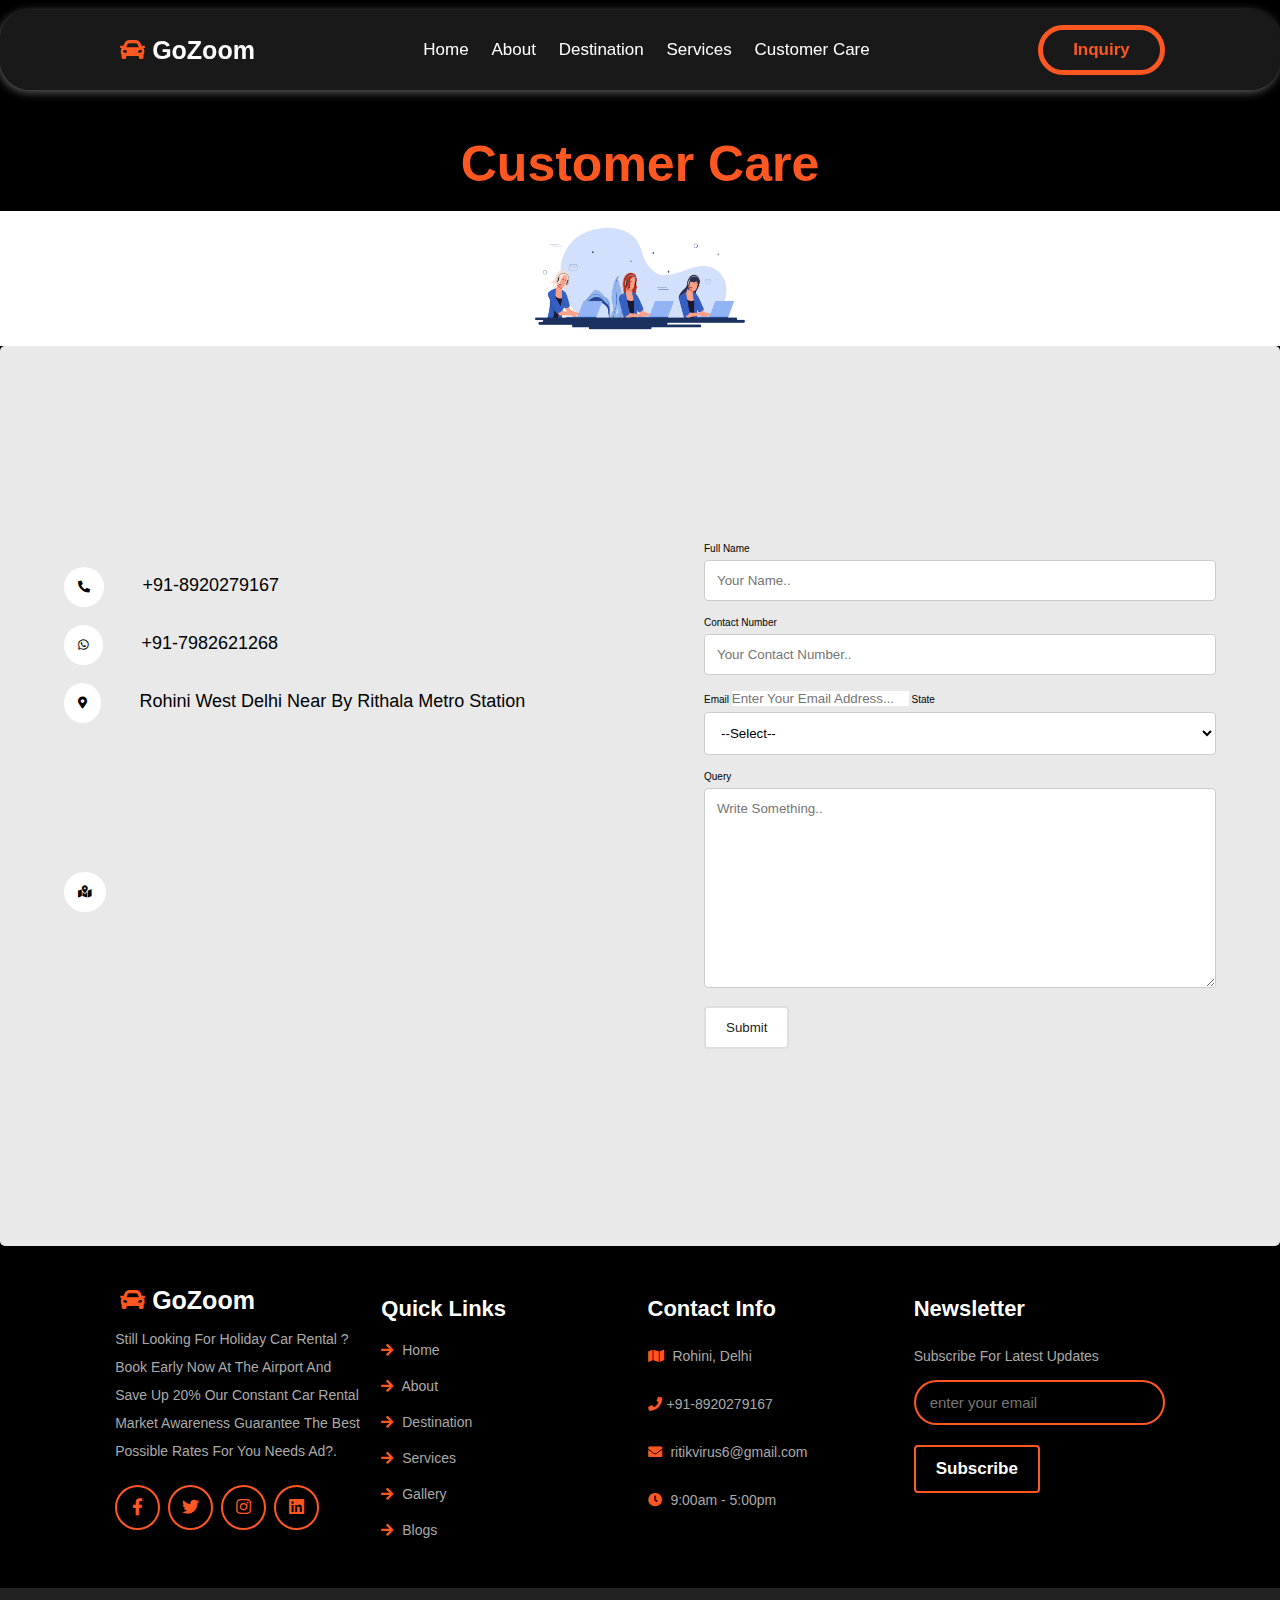
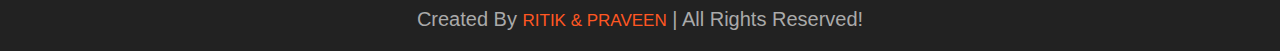
==== pages/CustomerCare.html @ 2e0cddfd "First File Management With pages & style css saperate" ====
<!DOCTYPE html>
<html lang="en">
<head>
    <meta charset="UTF-8">
    <meta http-equiv="X-UA-Compatible" content="IE=edge">
    <meta name="viewport" content="width=device-width, initial-scale=1.0">
    <title>Contact Us Form</title>
    <!-- custom css file link  -->
    <link rel="stylesheet" href="../css/style.css" />
    <link rel="stylesheet" href="../css/pages.css">
            <!-- cdn links  -->
    <link rel="stylesheet" href="https://cdnjs.cloudflare.com/ajax/libs/font-awesome/5.15.4/css/all.min.css" integrity="sha512-1ycn6IcaQQ40/MKBW2W4Rhis/DbILU74C1vSrLJxCq57o941Ym01SwNsOMqvEBFlcgUa6xLiPY/NS5R+E6ztJQ==" crossorigin="anonymous" referrerpolicy="no-referrer" />
    <script src="../js/script.js" defer></script>
  </head>
<body>

    <h3>Customer Care</h3>

             <!-- header section starts  -->

      <header class="header">
        <div id="menu-btn" class="fas fa-bars"></div>
  
        <a  href="#" class="logo">
          <i class="fas fa-car"><span> GoZoom</span></i>
        </a>
  
        <nav class="navbar">
          <a  href="../index.html#home">home</a>
          <a  href="../index.html#about">about</a>
          <a  href="../index.html#destination"
            >destination</a
          >
          <a href="./service.html"
            >services</a
          >
          <!-- <a href="#gallery"
            >gallery</a
          > -->
          <a href="./CustomerCare.html" >Customer Care</a>
        </nav>
  
        <a
          href="./Inquiry.html"
          class="btn"
         >Inquiry</a
        >
      </header>
  
      <!-- header section ends -->

    <div class="cust_img">
      <img src="../images/marchcharacter_121.jpg" alt="CustomerCare">
  </div>
<div class="container">
        <!-- contact details  -->
    <div class="side1">
        <div class="details">
            <ul>
                <li><i class="ctmi fas fa-phone-alt"></i><span class="detailin"><a href="tel:8920279167">+91-8920279167</a></span></li>

                <li><i class="ctmi fab fa-whatsapp"></i><span class="detailin"><a href="https://wa.me/qr/KZLRBBATEW3ZF1">+91-7982621268</a></span></li>
                
                <li><i class="ctmi fas fa-map-marker-alt"></i><span class="detailin"><a href="#">Rohini West Delhi Near By Rithala Metro Station</a></span></li>

                <li id="imap"><i class="ctmi fas fa-map-marked-alt"></i><span class="detailin"><iframe src="https://www.google.com/maps/embed?pb=!1m14!1m8!1m3!1d13995.836170588202!2d77.10716!3d28.72077!3m2!1i1024!2i768!4f13.1!3m3!1m2!1s0x0%3A0x5f5d8621c210aef9!2sRithala!5e0!3m2!1sen!2sin!4v1657640798542!5m2!1sen!2sin" width="400" height="300" style="border:0;" allowfullscreen="" loading="lazy" referrerpolicy="no-referrer-when-downgrade"></iframe></span></li>
               
            </ul>
        </div>
  </div>

        <!-- form -->
    <div class="side2">
  <form action="/action_page.php">
    <label for="fname">Full Name</label>
    <input type="text" id="fname" name="firstname" required placeholder="Your name..">

    <label for="lname">Contact Number</label>
    <input type="tel" id="lname" name="lastname" placeholder="Your Contact Number.." required>

    <label for="imail">Email</label>
    <input type="email" id="imail" name="imail" placeholder="Enter Your Email Address..." required>

    <label for="country">State</label>
    <select id="country" name="state" required>
        <option value="Andhra Pradesh" selected>--Select--</option>
        <option value="Delhi">Delhi</option>
        <option value="Andhra Pradesh">Andhra Pradesh</option>
        <option value="Andaman and Nicobar Islands">Andaman and Nicobar Islands</option>
        <option value="Arunachal Pradesh">Arunachal Pradesh</option>
        <option value="Assam">Assam</option>
        <option value="Bihar">Bihar</option>
        <option value="Chandigarh">Chandigarh</option>
        <option value="Chhattisgarh">Chhattisgarh</option>
        <option value="Dadar and Nagar Haveli">Dadar and Nagar Haveli</option>
        <option value="Daman and Diu">Daman and Diu</option>
        <option value="Lakshadweep">Lakshadweep</option>
        <option value="Puducherry">Puducherry</option>
        <option value="Goa">Goa</option>
        <option value="Gujarat">Gujarat</option>
        <option value="Haryana">Haryana</option>
        <option value="Himachal Pradesh">Himachal Pradesh</option>
        <option value="Jammu and Kashmir">Jammu and Kashmir</option>
        <option value="Jharkhand">Jharkhand</option>
        <option value="Karnataka">Karnataka</option>
        <option value="Kerala">Kerala</option>
        <option value="Madhya Pradesh">Madhya Pradesh</option>
        <option value="Maharashtra">Maharashtra</option>
        <option value="Manipur">Manipur</option>
        <option value="Meghalaya">Meghalaya</option>
        <option value="Mizoram">Mizoram</option>
        <option value="Nagaland">Nagaland</option>
        <option value="Odisha">Odisha</option>
        <option value="Punjab">Punjab</option>
        <option value="Rajasthan">Rajasthan</option>
        <option value="Sikkim">Sikkim</option>
        <option value="Tamil Nadu">Tamil Nadu</option>
        <option value="Telangana">Telangana</option>
        <option value="Tripura">Tripura</option>
        <option value="Uttar Pradesh">Uttar Pradesh</option>
        <option value="Uttarakhand">Uttarakhand</option>
        <option value="West Bengal">West Bengal</option>
        </select>
  
    <label for="subject">Query</label>
    <textarea id="subject" name="subject" required placeholder="Write something.." style="height:200px"></textarea>

    <input type="submit" value="Submit" id="service-btn-form">
  </form>
</div>
</div>



  <!-- footer section starts  -->

  <section class="footer">
    <div class="box-container">
      <div class="box" >
        <a href="#" class="logo"> <i class="fas fa-car"></i><span  class="carfoot"> GoZoom</span></a>
        <p>
          Still Looking For Holiday Car Rental ? Book Early Now at The Airport and Save Up 20% Our Constant Car Rental Market Awareness Guarantee The Best Possible Rates For you Needs Ad?.
        </p>
        <div class="share">
          <a href="https://www.facebook.com/Ritik0Virus/" target="_blank" class="fab fa-facebook-f"></a>
          <a href="#" target="_blank" class="fab fa-twitter"></a>
          <a href="https://www.instagram.com/ajaxasynchronous/" target="_blank" class="fab fa-instagram"></a>
          <a href="https://www.linkedin.com/in/ritik-7a888a201/" target="_blank" class="fab fa-linkedin"></a>
        </div>
      </div>

      <div class="box">
        <h3>quick links</h3>
        <a href="./index.html#home" class="links">
          <i class="fas fa-arrow-right"></i> home
        </a>
        <a href="./index.html#about" class="links">
          <i class="fas fa-arrow-right"></i> about
        </a>
        <a href="./index.html#destination" class="links">
          <i class="fas fa-arrow-right"></i> destination
        </a>
        <a href="./index.html#services" class="links">
          <i class="fas fa-arrow-right"></i> services
        </a>
        <a href="./index.html#gallery" class="links">
          <i class="fas fa-arrow-right"></i> gallery
        </a>
        <a href="./index.html#blogs" class="links">
          <i class="fas fa-arrow-right"></i> blogs
        </a>
      </div>

      <div class="box">
        <h3>contact info</h3>
        <p><i class="fas fa-map"></i> Rohini, Delhi</p>
        <p><i class="fas fa-phone"></i><a href="tel:8920279167" class="foot">+91-8920279167</a></p>
        <p><i class="fas fa-envelope"></i> <a href="mailto:ritikvirus6@gmail.com" class="foot">ritikvirus6@gmail.com</a> </p>
        <p><i class="fas fa-clock"></i> 9:00am - 5:00pm</p>
      </div>

      <div class="box last_sub">
        <h3>newsletter</h3>
        <p>subscribe for latest updates</p>
        <form action="">
          <input
            type="email"
            name=""
            placeholder="enter your email"
            class="email"
            id=""
          />
          <input type="submit"  value="subscribe" class="btn" id="btn-serviceb" />
        </form>
      </div>
    </div>
  </section>

  <div class="credit">
    created by <span>ritik & praveen</span> | all rights reserved!
  </div>

  <!-- footer section ends -->

</body>
</html>
---- css/style.css ----
* {
  font-family: sans-serif;
  margin: 0;
  padding: 0;
  box-sizing: border-box;
  outline: none;
  border: none;
  text-decoration: none;
  text-transform: capitalize;
  transition: 0.5s;
}

html {
  font-size: 62.5%;
  overflow-x: hidden;
  scroll-behavior: smooth;
  scroll-padding-top: 9rem;
  /* 
   */
}

/* html::-webkit-scrollbar {
  width: 1rem;
} */

/* html::-webkit-scrollbar-track {
  background: #111;
} */

/* html::-webkit-scrollbar-thumb {
  background: #ff5722;
  border-radius: 5rem;
} */

body {
  overflow-x: hidden;
}

section {
  padding: 3rem 9%;
}

.heading {
  text-align: center;
  margin-bottom: 2rem;
}

.heading span {
  color: #ff5722;
  font-size: 2rem;
}

.heading h1 {
  font-size: 4rem;
  color: #000;
}

.btn {
  margin-top: 1rem;
  display: inline-block;
  padding: 1rem 3rem;
  font-size: 1.7rem;
  color: #ff5722;
  border: 0.5rem solid #ff5722;
  border-radius: 5rem;
  cursor: pointer;
  background: none;
  transition: 0.5s;
  font-weight: bold;
}

.btn:hover {
  background: #ff5722;
  color: #111;
}

.header {
  position: fixed;
  top: 1rem;
  left: 0;
  right: 0;
  z-index: 1000;
  background: #222222bf;
   display: flex;
  align-items: center;
  justify-content: space-between;
  padding: 1.5rem 9%;
  border-radius: 30px;
  box-shadow: -1px 2px 10px 0px rgba(158,158,158,0.63);
}

.header .navbar a {
  font-size: 1.7rem;
  color: #fff;
  display: inline-block;
  margin: 0 1rem;
}

.header .navbar a:hover {
  color: #ff5722;
}

.header .btn {
  margin-top: 0;
}

.logo {
  font-size: 2.5rem;
  color: #fff;
  font-weight: bolder;
}

.fa-car{
  color: #ff5722;
  padding-left: 0.5rem;
}

.logo>i>span{
  color: #fff;
}

#menu-btn {
  font-size: 2.5rem;
  color: #fff;
  cursor: pointer;
  display: none;
}

.home {
  margin: 0 auto;
  width: 100%;
  border-bottom-left-radius: 1rem;
  border-bottom-right-radius: 1rem;
  background: linear-gradient(rgb(100 100 100 / 70%), rgba(17, 17, 17, 0.7)),
   url(../images/home-bgg.jpg) no-repeat;
  background-size: cover;
  background-position: center;
  display: flex;
  height: 100vh;
  align-items: center;
  justify-content: center;
  padding-bottom: 2rem;
}

.home .content {
  text-align: center;
}

.home .content span {
  font-weight: bolder;
  color: #ff5722;
  font-size: 6vw;
  display: block;
}

.home .content h3 {
  font-size: 6vw;
  color: #fff;
}

.home .content p {
  max-width: 60rem;
  margin: 1rem auto;
  font-size: 1.4rem;
  color: #cfcfcf;
  line-height: 2;
}

.about {
   display: flex;
   align-items: center;
   flex-wrap: wrap;
  gap: 2rem;
  margin-top: 5rem;
}

.about .img-container {
   flex: 1 1 42rem;
}

.about .img-container img {
  border-radius: 1rem;
  width: 100%;
}

.about .content {
  flex: 1 1 42rem;
  margin-bottom: 5rem;
}

.about .content span {
  color: #ff5722;
  font-size: 2rem;
}

.about .content h3 {
  color: #000;
  font-size: 4rem;
  margin-top: 0.5rem;
}

.about .content p {
  padding: 1rem 0;
  font-size: 1.4rem;
  color: #aaa;
  line-height: 2;
}
.popular .box-container {
  display: flex;
  flex-wrap: wrap;
  gap: 1.5rem;
}

.popular .box-container .box {
  padding: 2rem;
  background: #f1f1f1;
  box-shadow: 0 0.5rem 1rem rgba(0, 0, 0, 0.1);
  border: 0.1rem solid rgba(0, 0, 0, 0.3);
  border-radius: 0.5rem;
  text-align: center;
  flex: 1 1 30rem;
  position: relative;
}

.popular .box-container .box img {
  height: 25rem;
  object-fit: cover;
  width: 100%;
  border-radius: 0.5rem;
}

.popular .box-container .box .price {
  position: absolute;
  top: 3rem;
  left: 3rem;
  background: #ff5722;
  color: #fff;
  font-size: 2rem;
  padding: 0.5rem 1rem;
  border-radius: 0.5rem;
}

.popular .box-container .box h3 {
  color: #000;
  font-size: 2.5rem;
  padding-top: 1rem;
}

.popular .box-container .box .stars i {
  color: #000b12;
  font-size: 1.7rem;
  padding: 1rem 0.1rem;
}
.destination .box-container {
  display: grid;
  grid-template-columns: repeat(auto-fit, minmax(27rem, 1fr));
  gap: 1.5rem;
}

.destination .box-container .box {
  border-radius: 1rem;
  overflow: hidden;
  background: #f1f1f1;
}

.destination .box-container .box:hover img {
    transform: scale(1.1);
}

.destination .box-container .box .image {
  height: 25rem;
  overflow: hidden;
  width: 100%;
}

.destination .box-container .box .image img {
  height: 100%;
  width: 100%;
  -o-object-fit: cover;
  object-fit: cover;
}

.destination .box-container .box .content {
  padding: 2rem;
  text-align: center;
}

.destination .box-container .box .content h3 {
  font-size: 2rem;
  color: #000;
}

.destination .box-container .box .content p {
  padding: 1rem 0;
  font-size: 1.4rem;
  color: #aaa;
  line-height: 2;
}

.destination .box-container .box .content a {
  font-size: 1.7rem;
  color: #ff5722;
}

.destination .box-container .box .content a:hover i {
  padding-left: 1rem;
}

.destination .box-container .box .content a i {
  padding-right: 0.5rem;
}

.review span {
  color: #ff5722;
  font-size: 2rem;
}

.review h3 {
  color: #fff;
  font-size: 4rem;
  margin-top: 0.5rem;
}

.review .box-container {
  display: flex;
  flex-wrap: wrap;
  gap: 1.5rem;
}

.review .box-container .box {
  text-align: center;
  padding: 2rem;
  border: 1rem solid #fff;
  box-shadow: 0 0.5rem 1rem rgba(0, 0, 0, 0.3);
  border-radius: 0.5rem;
  flex: 1 1 30rem;
  background: #f1f1f1;
  margin-top: 6rem;
}

.review .box-container .box img {
  height: 12rem;
  width: 12rem;
  border-radius: 50%;
  border: 1rem solid #fff;
  margin-top: -8rem;
  object-fit: cover;
}

.review .box-container .box h4 {
  font-size: 2.5rem;
  color: #000;
  padding: 0.5rem 0;
}

.review .box-container .box .stars i {
  font-size: 2rem;
  color: #ff5722;
  padding: 0.5rem 0;
}

.review .box-container .box p {
  font-size: 1.5rem;
  color: #000;
  padding: 1rem 0;
}

.banner {
  background: linear-gradient(rgba(17, 17, 17, 0.7), rgba(17, 17, 17, 0.7)),
    url(../images/banner-bgg.jpg) no-repeat;
  background-size: cover;
  background-position: center;
  padding: 3rem 2rem;
  background-attachment: fixed;
  text-align: center;
}

.banner .content span {
  font-size: 2rem;
  color: #ff5722;
}

.banner .content h3 {
  font-size: 4rem;
  color: #fff;
  margin-top: 1rem;
}
.banner input {
  width: 100%;
  max-width: 40rem;
  padding: 13px 12px;
  border-radius: 25px;
}

.footer{background-color: #000;}

.footer .box-container {
  display: -ms-grid;
  display: grid;
  grid-columns: (minmax(25rem, 1fr)) [auto-fit];
  grid-template-columns: repeat(auto-fit, minmax(25rem, 1fr));
  gap: 1.5rem;
 }

.footer .box-container .box {
  padding: 1rem 0;
}

.footer .box-container .box .logo {
  padding-bottom: 1rem;
}


.footer .box-container .box h3 {
  font-size: 2.2rem;
  color: #fff;
  padding: 1rem 0;
}

.footer .box-container .box p {
  font-size: 1.4rem;
  color: #aaa;
  padding: 1rem 0;
  line-height: 2;
}

.footer .box-container .box p i {
  padding-right: 0.5rem;
  color: #ff5722;
}

.foot{
  color:#aaa !important;
  text-transform: lowercase;
}

.footer .box-container .box .share {
  padding-top: 1rem;
}

.footer .box-container .box .share a {
  height: 4.5rem;
  width: 4.5rem;
  line-height: 4rem;
  font-size: 2rem;
  border-radius: 50%;
  font-size: 1.7rem;
  border: 0.2rem solid #ff5722;
  color: #ff5722;
  margin-right: 0.5rem;
  text-align: center;
}

.footer .box-container .box .share a:hover {
  background: #ff5722;
  color: #111;
}

.footer .box-container .box .links {
  font-size: 1.4rem;
  color: #aaa;
  padding: 1rem 0;
  display: block;
}

.footer .box-container .box .links:hover {
  color: #ff5722;
}

.footer .box-container .box .links:hover i {
  padding-right: 2rem;
}

.footer .box-container .box .links i {
  padding-right: 0.5rem;
  color: #ff5722;
}

.footer .box-container .box form .email {
  width: 100%;
  border-radius: 5rem;
  border: 0.2rem solid #ff5722;
  background: none;
  font-size: 1.5rem;
  text-transform: none;
  color: #aaa;
  margin-bottom: 1rem;
  padding: 1.2rem 1.4rem;
}

.credit {
  background: #222;
  text-align: center;
  font-size: 2rem;
  padding: 2rem 1rem;
  color: #aaa;
}

.credit span {
  color: #ff5722;
}

.credit > span{
  text-transform: uppercase;
  font-family: Arial, Helvetica, sans-serif;
  font-size: 1.7rem;
}

@media (max-width: 991px) {
  html {
    font-size: 55%;
  }
  .header {
    padding: 1.5rem 2rem;
  }
  section {
    padding: 3rem 2rem;
  }
  .last_sub{
    display: none;
  }
}

@media (max-width: 768px) {
  #menu-btn {
    display: inline-block;
  }
  .header .navbar {
    position: absolute;
    top: 99%;
    left: 0;
    right: 0;
    background: #222;
    clip-path: polygon(0 0, 100% 0, 100% 0, 0 0);
    border-top-left-radius:1rem;
    border-top-right-radius:1rem;
    border-bottom-left-radius: 2rem;
    border-bottom-right-radius: 2rem;
  }
  .header .navbar.active {
    clip-path: polygon(0 0, 100% 0, 100% 100%, 0 100%);
  }
  .header .navbar a {
    margin: 2rem;
    font-size: 2rem;
    display: block;
  }
    .home .content span {
    font-size: 8vw;
  }
  .home .content h3 {
    font-size: 9vw;
  }
  .last_sub{
    display: none;
  }
}

@media (max-width: 450px) {
  html {
    font-size: 50%;
  }
  .about .content h3 {
    font-size: 3.5rem;
  }
  .banner .content h3 {
    font-size: 2.7rem;
  }
  .last_sub{
    display: none;
  }
}
---- css/pages.css ----
body {font-family: Arial, Helvetica, sans-serif;
  background: rgb(0, 0, 0);
}
* {box-sizing: border-box;
    margin: 0;
    padding: 0;
    text-decoration: none;
    }
html{
    font-size: 62.5%;
}
body>h3{
  text-align: center;
  color: #ff5722;
  font-size: 5rem;
  padding-top: 15vh;
  padding-bottom: 2vh;
}

.cust_img{background-color:rgb(255, 255, 255);
  display: flex;
  justify-content: center;
  }
  .cust_img >img{
      width: 20vw;
      height: 15vh;
  }

.container {
  border-radius: 5px;
  background-color: rgb(233, 233, 233);
  padding: 20px;
  display: flex;
  justify-content: center;
  justify-items: center;
  flex-wrap: wrap-reverse;
  height: 100vh;
  align-content: center;
}

.side1{
  width: 50vw;
  align-self: center;
}
.side2{
  width: 40vw;
}

#service-btn-form{
  background-color: rgb(255, 255, 255) !important;
  border: 2px solid #dfdfdf;
  color: rgb(29, 28, 28);
}
#service-btn-form:hover{
  color: #ff5722;
}

#btn-serviceb {
  background-color: black !important;
  border: 2px solid #ff5722;
}
#btn-serviceb:hover{
  color: #ff5722;
}


        /* Details  */
.details > ul{
    list-style:none;
}
.details > ul > li{
  padding-top: 2vh;
}

.ctmi{
    background-color: #fff;
    border-radius: 50%;
    font-size: 1.2rem;
    padding: 1.4rem;
}

.detailin>a{
  color: rgb(0, 0, 0);
  margin-left: 3vw;
  font-size: 1.8rem;
}

#imap{
  display: flex;
  align-items: center;
  align-content: center;
  }
.detailin>iframe{
  color: rgb(0, 0, 0);
  margin-left: 3vw;
  font-size: 1.8rem;
  align-self: baseline;
}

#country{
  background-color: #fff;
}
#service{
  background-color: #fff;
}


        /* form  */
input[type=text], select, textarea {
  width: 100%;
  padding: 12px;
  border: 1px solid #ccc;
  border-radius: 4px;
  box-sizing: border-box;
  margin-top: 6px;
  margin-bottom: 16px;
  /* resize: vertical; */
}
input[type=tel]{
  width: 100%;
  padding: 12px;
  border: 1px solid #ccc;
  border-radius: 4px;
  box-sizing: border-box;
  margin-top: 6px;
  margin-bottom: 16px;
  /* resize: vertical; */
}

input[type=select]{
  width: 100%;
  padding: 12px;
  border: 1px solid #ccc;
  border-radius: 4px;
  box-sizing: border-box;
  margin-top: 6px;
  margin-bottom: 16px;
  /* resize: vertical; */
}


input[type=submit] {
  background-color: #04AA6D;
  color: white;
  padding: 12px 20px;
  border: none;
  border-radius: 4px;
  cursor: pointer;
}

/* input[type=submit]:hover {
  background-color: #45a049;
} */






@media (max-width: 991px) {
  html {
    font-size: 55%;
  }
  .cust_img{
    display: none;
  }
 .container{
  display: flex;
  justify-content: center;
  align-items: center;
  flex-wrap: wrap-reverse;
  width: 100vw;
 }
 .side1{
  /* width: 100Vw; */
  display: none;
 }
 .side2{
  width: 100vw;
 }
}

@media (max-width: 768px) {
  .container{
    display: flex;
    justify-content: center;
    align-items: center;
    flex-wrap: wrap-reverse;
    width: 100vw;
   }
   .side1{
    /* width: 100Vw; */
    display: none;
   }
   .side2{
    width: 100vw;
   }
}

@media (max-width: 450px) {
  html {
    font-size: 50%;
  }
  label{
    font-size: 1.4rem;
  }
}
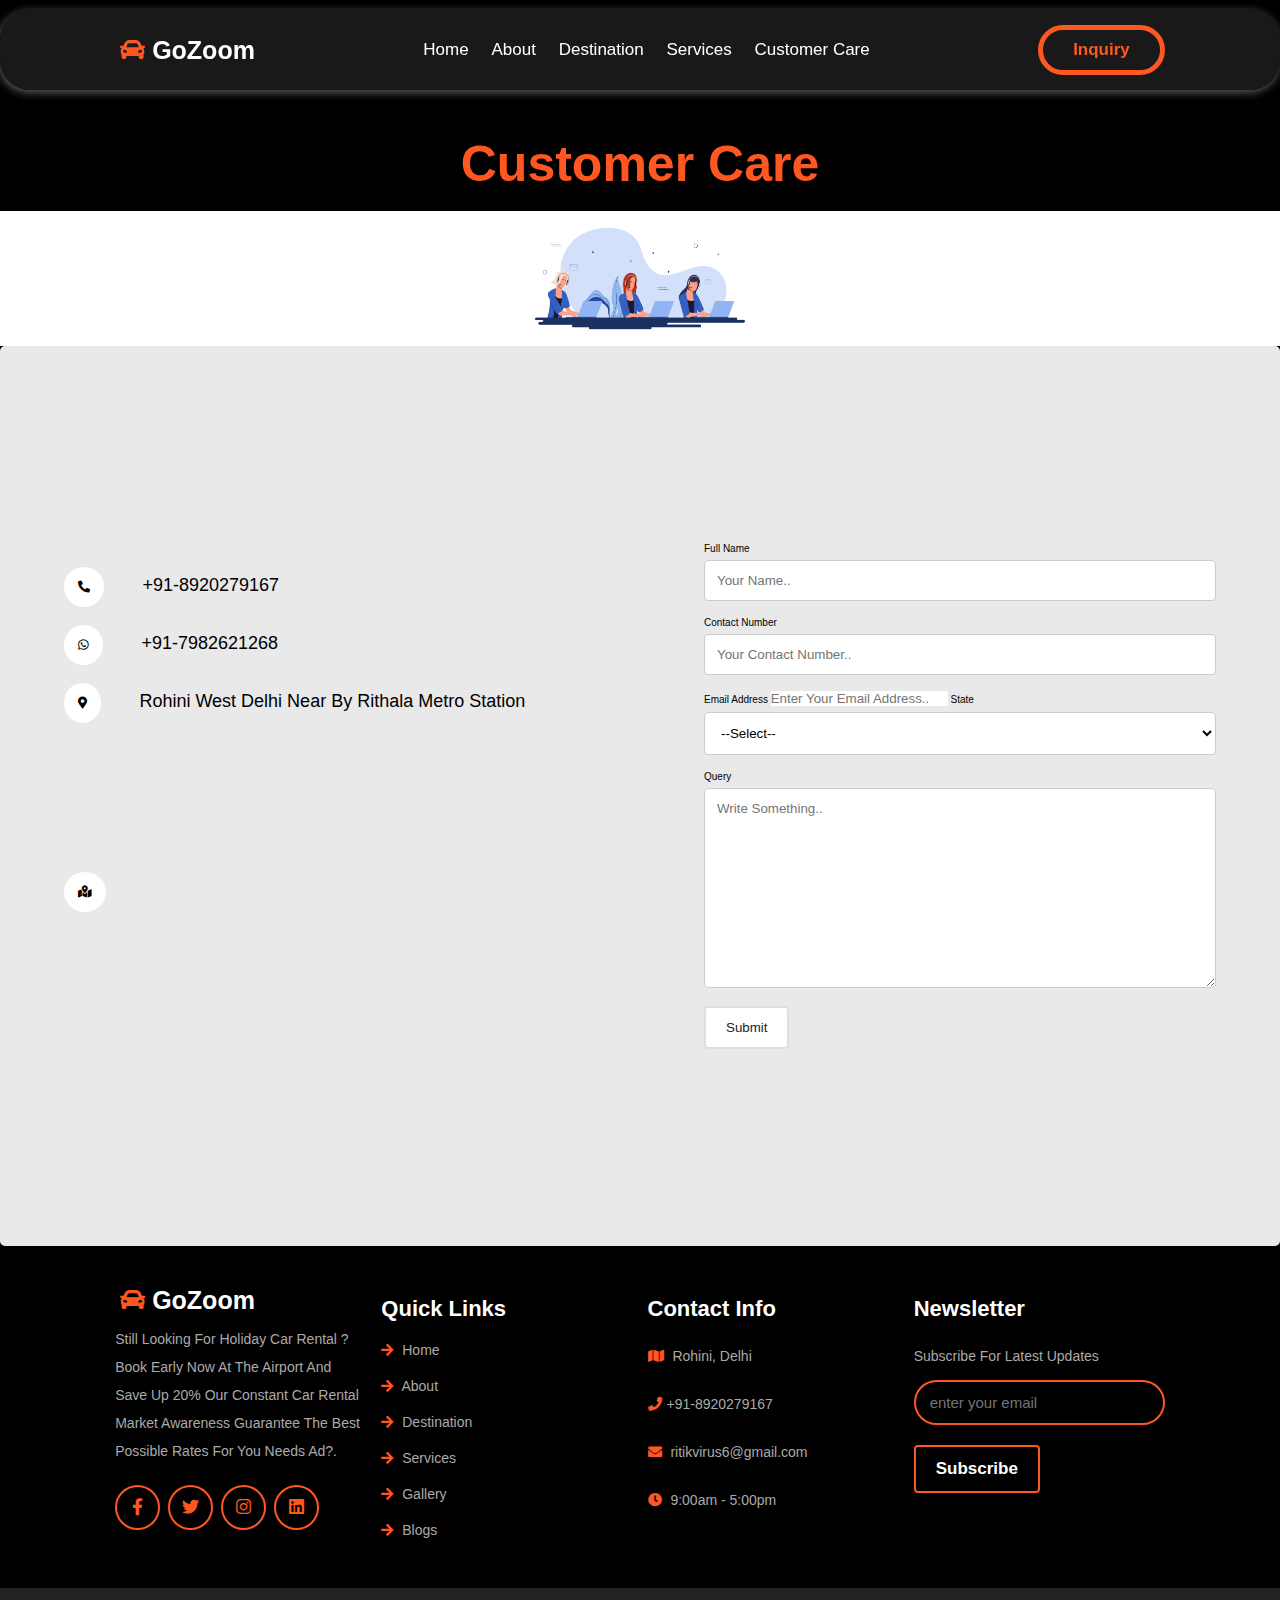
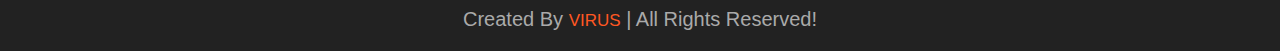
==== commit dbce3167: "change name in customer care page virus" ====
--- a/pages/CustomerCare.html
+++ b/pages/CustomerCare.html
@@ -78,8 +78,8 @@
     <label for="lname">Contact Number</label>
     <input type="tel" id="lname" name="lastname" placeholder="Your Contact Number.." required>
 
-    <label for="imail">Email</label>
-    <input type="email" id="imail" name="imail" placeholder="Enter Your Email Address..." required>
+    <label for="lname">Email Address</label>
+    <input type="email" id="lname" name="lastname" placeholder="Enter Your Email Address.." required>
 
     <label for="country">State</label>
     <select id="country" name="state" required>
@@ -197,7 +197,7 @@
   </section>
 
   <div class="credit">
-    created by <span>ritik & praveen</span> | all rights reserved!
+    created by <span>virus</span> | all rights reserved!
   </div>
 
   <!-- footer section ends -->
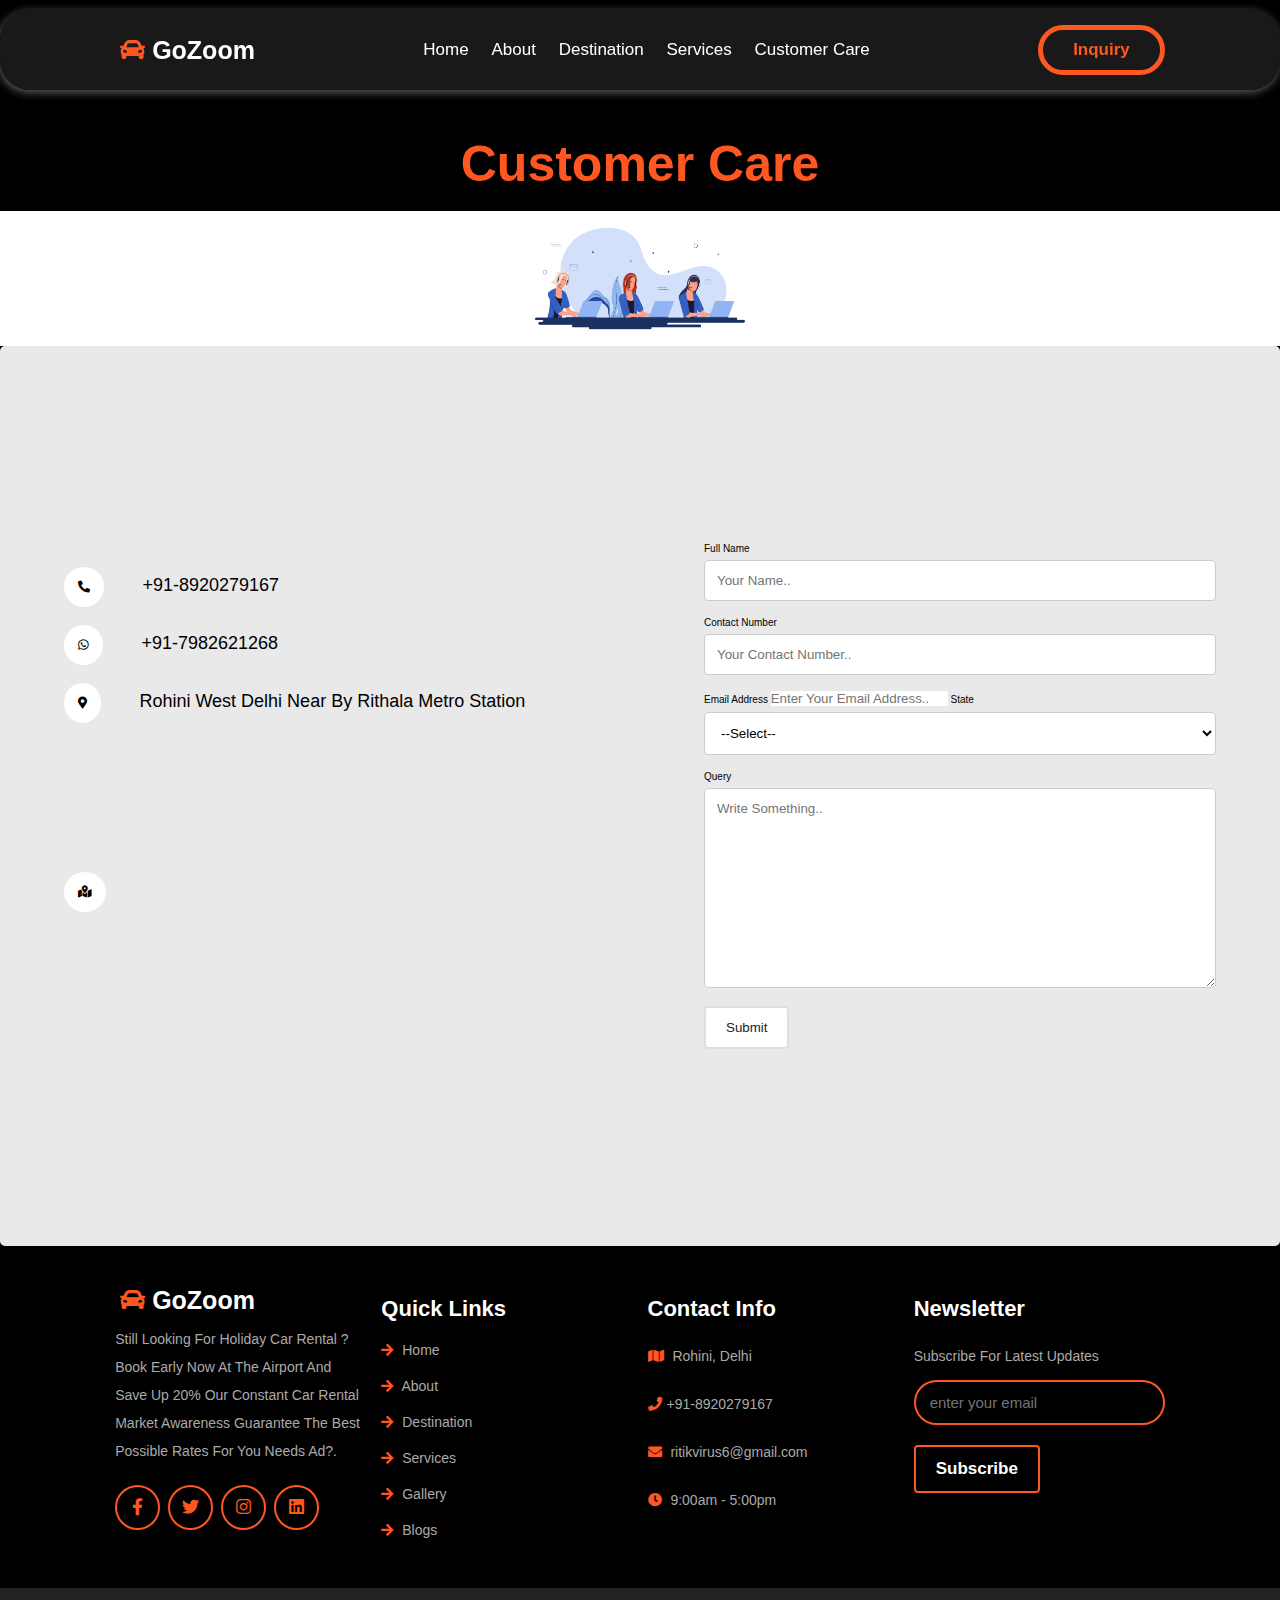
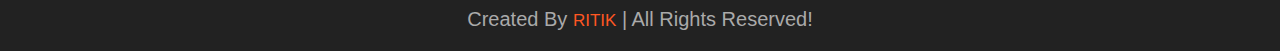
==== commit a47145c0: "change name in cm page" ====
--- a/pages/CustomerCare.html
+++ b/pages/CustomerCare.html
@@ -197,7 +197,7 @@
   </section>
 
   <div class="credit">
-    created by <span>virus</span> | all rights reserved!
+    created by <span>RITIK</span> | all rights reserved!
   </div>
 
   <!-- footer section ends -->
